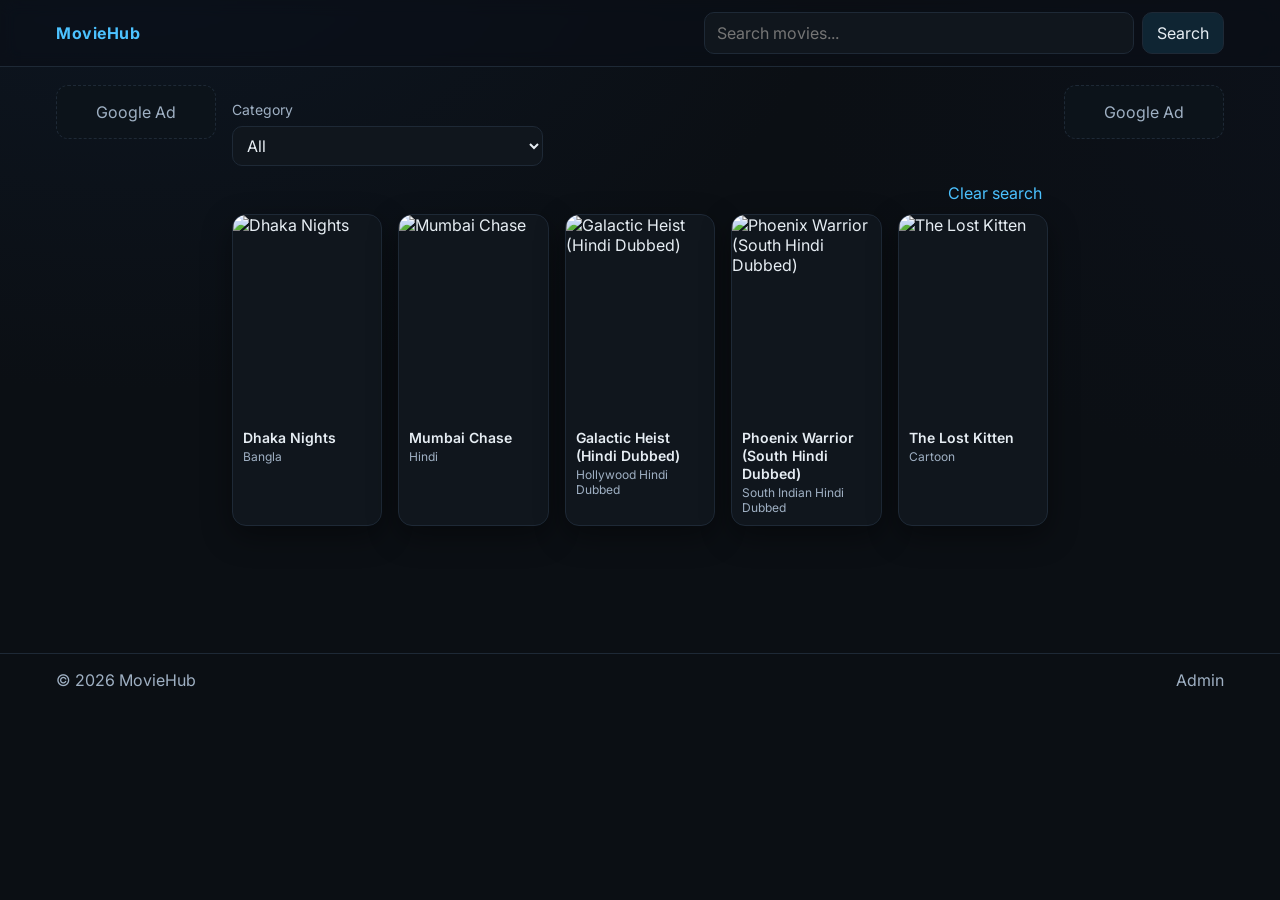
==== index.html @ c4b7de1a "feat: Add movie streaming and admin functionality Co-authored-by: testhellotest8 <testhellotest8@gma" ====
<!doctype html>
<html lang="en">
  <head>
    <meta charset="utf-8">
    <meta name="viewport" content="width=device-width, initial-scale=1">
    <title>MovieHub — Stream & Download</title>
    <link rel="preconnect" href="https://fonts.googleapis.com">
    <link rel="preconnect" href="https://fonts.gstatic.com" crossorigin>
    <link href="https://fonts.googleapis.com/css2?family=Inter:wght@400;500;600;700&display=swap" rel="stylesheet">
    <link rel="stylesheet" href="/assets/css/styles.css">
  </head>
  <body>
    <header class="site-header">
      <div class="header-inner">
        <a class="logo" href="/index.html">MovieHub</a>
        <form class="search" role="search" aria-label="Search movies">
          <input id="globalSearch" type="search" placeholder="Search movies..." autocomplete="off" />
          <button type="submit" aria-label="Search">Search</button>
        </form>
      </div>
    </header>

    <main class="layout">
      <aside class="ad-rail left" aria-label="Advertisement left">
        <div class="ad-box">Google Ad</div>
      </aside>
      <section class="content" id="homeContent">
        <div class="controls">
          <div class="category-filter">
            <label for="categorySelect">Category</label>
            <select id="categorySelect">
              <option value="all">All</option>
              <option value="Bangla">Bangla Movies</option>
              <option value="Hindi">Hindi Movies</option>
              <option value="Hollywood Hindi Dubbed">Hollywood Movies (Hindi Dubbed)</option>
              <option value="South Indian Hindi Dubbed">South Indian Movies (Hindi Dubbed)</option>
              <option value="Cartoon">Cartoon Movies</option>
            </select>
          </div>
        </div>

        <div id="resultsMeta" class="results-meta" hidden>
          <span id="resultsText"></span>
          <button id="clearSearch" class="link">Clear search</button>
        </div>

        <div id="movieGrid" class="movie-grid" aria-live="polite"></div>
      </section>
      <aside class="ad-rail right" aria-label="Advertisement right">
        <div class="ad-box">Google Ad</div>
      </aside>
    </main>

    <footer class="site-footer">
      <div class="footer-inner">
        <span>© <span id="year"></span> MovieHub</span>
        <a class="link" href="/admin.html">Admin</a>
      </div>
    </footer>

    <script src="/assets/js/app.js"></script>
    <script src="/assets/js/index.js"></script>
  </body>
  </html>
---- assets/css/styles.css ----
:root {
  --bg: #0b0f14;
  --bg-elev: #10161d;
  --text: #e6edf3;
  --muted: #9fb0c3;
  --brand: #4cc2ff;
  --brand-2: #7f5af0;
  --border: #1e2936;
  --success: #2dc071;
  --danger: #ff5d5d;
  --shadow: 0 10px 30px rgba(0,0,0,0.4);
}

* { box-sizing: border-box; }
html, body { height: 100%; }
body {
  margin: 0;
  font-family: Inter, system-ui, -apple-system, Segoe UI, Roboto, Ubuntu, Cantarell, Noto Sans, Helvetica, Arial, "Apple Color Emoji", "Segoe UI Emoji";
  color: var(--text);
  background: radial-gradient(1200px 800px at 10% -10%, #0d1622 0%, transparent 60%),
              radial-gradient(1200px 800px at 110% 10%, #0c111a 0%, transparent 50%),
              var(--bg);
}

img { max-width: 100%; display: block; }
button, input, select, textarea { font: inherit; color: inherit; }
a { color: inherit; text-decoration: none; }

.site-header {
  position: sticky; top: 0; z-index: 50;
  backdrop-filter: saturate(140%) blur(8px);
  background: rgba(10,14,20,0.6);
  border-bottom: 1px solid var(--border);
}
.header-inner {
  max-width: 1200px; margin: 0 auto; padding: 12px 16px;
  display: flex; align-items: center; gap: 16px; justify-content: space-between;
}
.logo { font-weight: 700; letter-spacing: 0.5px; color: var(--brand); }
.search { display: flex; gap: 8px; width: min(520px, 60vw); }
.search input {
  flex: 1; padding: 10px 12px; border-radius: 10px; border: 1px solid var(--border);
  background: var(--bg-elev); outline: none;
}
.search button { padding: 10px 14px; border-radius: 10px; border: 1px solid var(--border); background: #0f2533; color: var(--text); }

.layout { max-width: 1200px; margin: 18px auto; padding: 0 16px; display: grid; grid-template-columns: 160px 1fr 160px; gap: 16px; }
.layout .content { min-height: 60vh; }
.ad-rail { position: sticky; top: 68px; height: fit-content; }
.ad-box { border: 1px dashed var(--border); border-radius: 12px; padding: 16px; color: var(--muted); text-align: center; background: #0c131a; }

.controls { display: flex; align-items: center; justify-content: space-between; margin: 8px 0 16px; }
.category-filter select { padding: 8px 10px; border-radius: 10px; border: 1px solid var(--border); background: var(--bg-elev); }

.results-meta { display: flex; align-items: center; justify-content: space-between; margin: 10px 0; color: var(--muted); }
.results-meta .link { color: var(--brand); background: transparent; border: none; cursor: pointer; }

.movie-grid { display: grid; grid-template-columns: repeat(5, 1fr); gap: 16px; }
.movie-card { background: var(--bg-elev); border: 1px solid var(--border); border-radius: 14px; overflow: hidden; box-shadow: var(--shadow); transition: transform 0.2s; }
.movie-card:hover { transform: translateY(-2px); }
.movie-card img { width: 100%; aspect-ratio: 3/4; object-fit: cover; }
.movie-card .meta { padding: 10px; }
.movie-card .title { font-weight: 600; font-size: 14px; line-height: 1.3; margin: 6px 0 2px; }
.movie-card .category { color: var(--muted); font-size: 12px; }

.movie-hero { display: grid; grid-template-columns: 280px 1fr; gap: 20px; margin-top: 8px; }
.movie-hero img { border-radius: 16px; border: 1px solid var(--border); }
.hero-meta h1 { margin: 0; font-size: 28px; }
.muted { color: var(--muted); }
.hero-actions { display: flex; gap: 10px; margin-top: 12px; }
.primary { background: linear-gradient(90deg, var(--brand), var(--brand-2)); border: none; color: #06070a; font-weight: 700; padding: 10px 14px; border-radius: 12px; cursor: pointer; }
.secondary { border: 1px solid var(--border); padding: 10px 14px; border-radius: 12px; display: inline-flex; gap: 6px; align-items: center; }

.player { margin-top: 20px; background: #0a1219; border: 1px solid var(--border); border-radius: 14px; padding: 10px; }
.player video { width: 100%; border-radius: 10px; background: #000; }

.download-info { background: var(--bg-elev); border: 1px solid var(--border); border-radius: 12px; padding: 14px; }
.download-actions { margin-top: 12px; }

.site-footer { border-top: 1px solid var(--border); margin-top: 28px; }
.footer-inner { max-width: 1200px; margin: 0 auto; padding: 16px; display: flex; align-items: center; justify-content: space-between; color: var(--muted); }

.card { background: var(--bg-elev); border: 1px solid var(--border); border-radius: 14px; padding: 16px; }
.dashboard .grid { display: grid; grid-template-columns: 1fr 1fr; gap: 16px; }
.dashboard-header { display: flex; align-items: center; justify-content: space-between; margin-bottom: 12px; }
.admin-movie-list { display: grid; grid-template-columns: 1fr; gap: 10px; }
.admin-item { display: grid; grid-template-columns: 64px 1fr auto; gap: 12px; align-items: center; background: #0c141c; border: 1px solid var(--border); border-radius: 12px; padding: 8px; }
.admin-item img { width: 64px; height: 64px; object-fit: cover; border-radius: 8px; }
.admin-item .title { font-weight: 600; }
.admin-item .actions { display: flex; gap: 8px; }
.admin-item .danger { background: #2a0e12; border: 1px solid #3a1218; color: #ffb3b3; border-radius: 10px; padding: 8px 10px; cursor: pointer; }

label { display: grid; gap: 6px; margin: 8px 0; font-size: 14px; color: var(--muted); }
input[type="text"], input[type="url"], input[type="password"], textarea, select { padding: 10px 12px; border-radius: 10px; border: 1px solid var(--border); background: #0a131b; color: var(--text); }

/* Responsive */
@media (max-width: 1100px) {
  .movie-grid { grid-template-columns: repeat(4, 1fr); }
}
@media (max-width: 900px) {
  .layout { grid-template-columns: 1fr; }
  .ad-rail { display: none; }
  .movie-hero { grid-template-columns: 1fr; }
}
@media (max-width: 700px) {
  .movie-grid { grid-template-columns: repeat(3, 1fr); }
}
@media (max-width: 520px) {
  .movie-grid { grid-template-columns: repeat(2, 1fr); }
}
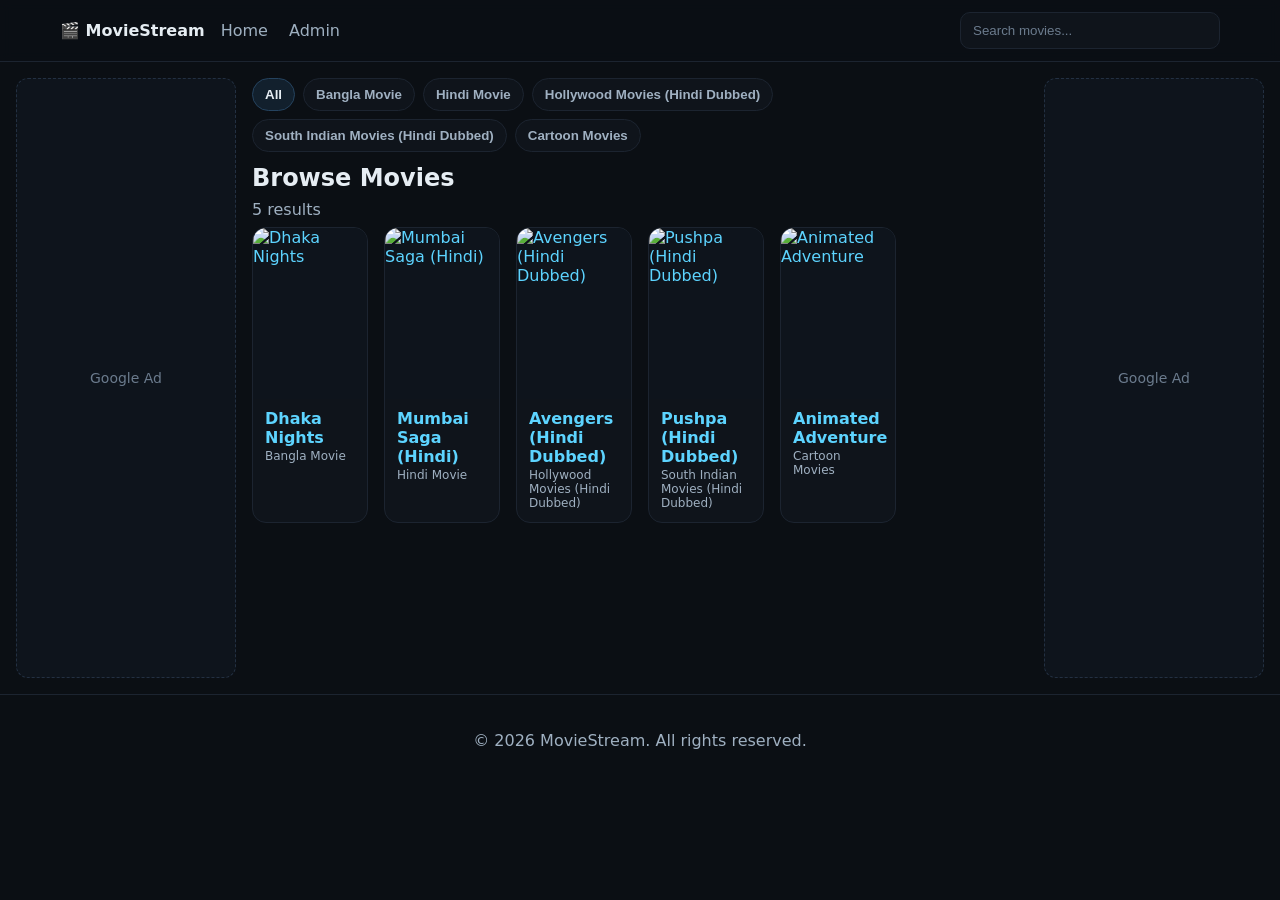
==== commit 0c4343f0: "feat: Add MovieStream website with admin panel Co-authored-by: dibenduroy2004 <dibenduroy2004@gmail." ====
--- a/index.html
+++ b/index.html
@@ -1,65 +1,48 @@
-<!doctype html>
+<!DOCTYPE html>
 <html lang="en">
-  <head>
-    <meta charset="utf-8">
-    <meta name="viewport" content="width=device-width, initial-scale=1">
-    <title>MovieHub — Stream & Download</title>
-    <link rel="preconnect" href="https://fonts.googleapis.com">
-    <link rel="preconnect" href="https://fonts.gstatic.com" crossorigin>
-    <link href="https://fonts.googleapis.com/css2?family=Inter:wght@400;500;600;700&display=swap" rel="stylesheet">
-    <link rel="stylesheet" href="/assets/css/styles.css">
-  </head>
-  <body>
-    <header class="site-header">
-      <div class="header-inner">
-        <a class="logo" href="/index.html">MovieHub</a>
-        <form class="search" role="search" aria-label="Search movies">
-          <input id="globalSearch" type="search" placeholder="Search movies..." autocomplete="off" />
-          <button type="submit" aria-label="Search">Search</button>
-        </form>
+<head>
+  <meta charset="UTF-8">
+  <meta name="viewport" content="width=device-width, initial-scale=1.0">
+  <title>MovieStream - Home</title>
+  <link rel="stylesheet" href="/assets/css/styles.css">
+  <meta name="theme-color" content="#0b0f14">
+</head>
+<body>
+  <header class="site-header">
+    <div class="header-inner">
+      <a class="brand" href="/index.html">🎬 MovieStream</a>
+      <nav class="nav-links">
+        <a href="/index.html">Home</a>
+        <a href="/admin.html">Admin</a>
+      </nav>
+      <div class="search">
+        <input id="globalSearch" type="search" placeholder="Search movies..." autocomplete="off" />
       </div>
-    </header>
+    </div>
+  </header>
 
-    <main class="layout">
-      <aside class="ad-rail left" aria-label="Advertisement left">
-        <div class="ad-box">Google Ad</div>
-      </aside>
-      <section class="content" id="homeContent">
-        <div class="controls">
-          <div class="category-filter">
-            <label for="categorySelect">Category</label>
-            <select id="categorySelect">
-              <option value="all">All</option>
-              <option value="Bangla">Bangla Movies</option>
-              <option value="Hindi">Hindi Movies</option>
-              <option value="Hollywood Hindi Dubbed">Hollywood Movies (Hindi Dubbed)</option>
-              <option value="South Indian Hindi Dubbed">South Indian Movies (Hindi Dubbed)</option>
-              <option value="Cartoon">Cartoon Movies</option>
-            </select>
-          </div>
-        </div>
+  <main class="layout">
+    <aside class="ad-slot ad-left" aria-label="Advertisement left">
+      <div class="ad-placeholder">Google Ad</div>
+    </aside>
+    <section class="content" id="homeContent">
+      <div class="categories" id="categoryChips"></div>
+      <h1 class="page-title">Browse Movies</h1>
+      <div id="resultsMeta" class="results-meta"></div>
+      <div class="grid" id="movieGrid"></div>
+    </section>
+    <aside class="ad-slot ad-right" aria-label="Advertisement right">
+      <div class="ad-placeholder">Google Ad</div>
+    </aside>
+  </main>
 
-        <div id="resultsMeta" class="results-meta" hidden>
-          <span id="resultsText"></span>
-          <button id="clearSearch" class="link">Clear search</button>
-        </div>
+  <footer class="site-footer">
+    <p>© <span id="year"></span> MovieStream. All rights reserved.</p>
+  </footer>
 
-        <div id="movieGrid" class="movie-grid" aria-live="polite"></div>
-      </section>
-      <aside class="ad-rail right" aria-label="Advertisement right">
-        <div class="ad-box">Google Ad</div>
-      </aside>
-    </main>
+  <script src="/assets/js/data.js"></script>
+  <script src="/assets/js/app.js"></script>
+  <script src="/assets/js/home.js"></script>
+</body>
+</html>
 
-    <footer class="site-footer">
-      <div class="footer-inner">
-        <span>© <span id="year"></span> MovieHub</span>
-        <a class="link" href="/admin.html">Admin</a>
-      </div>
-    </footer>
-
-    <script src="/assets/js/app.js"></script>
-    <script src="/assets/js/index.js"></script>
-  </body>
-  </html>
-
--- a/assets/css/styles.css
+++ b/assets/css/styles.css
@@ -1,111 +1,178 @@
+/* Dark theme base */
 :root {
   --bg: #0b0f14;
-  --bg-elev: #10161d;
+  --bg-elev: #0f141b;
   --text: #e6edf3;
-  --muted: #9fb0c3;
-  --brand: #4cc2ff;
-  --brand-2: #7f5af0;
-  --border: #1e2936;
-  --success: #2dc071;
-  --danger: #ff5d5d;
-  --shadow: 0 10px 30px rgba(0,0,0,0.4);
+  --muted: #9fb0c1;
+  --brand: #5dd4ff;
+  --accent: #8b5cf6;
+  --danger: #ff6b6b;
+  --card: #0f141b;
+  --border: #1c2430;
 }
 
 * { box-sizing: border-box; }
 html, body { height: 100%; }
 body {
   margin: 0;
-  font-family: Inter, system-ui, -apple-system, Segoe UI, Roboto, Ubuntu, Cantarell, Noto Sans, Helvetica, Arial, "Apple Color Emoji", "Segoe UI Emoji";
+  font-family: ui-sans-serif, system-ui, -apple-system, Segoe UI, Roboto, Ubuntu, Cantarell, Noto Sans, Helvetica Neue, Arial, "Apple Color Emoji", "Segoe UI Emoji";
+  background: var(--bg);
   color: var(--text);
-  background: radial-gradient(1200px 800px at 10% -10%, #0d1622 0%, transparent 60%),
-              radial-gradient(1200px 800px at 110% 10%, #0c111a 0%, transparent 50%),
-              var(--bg);
 }
 
-img { max-width: 100%; display: block; }
-button, input, select, textarea { font: inherit; color: inherit; }
-a { color: inherit; text-decoration: none; }
+a { color: var(--brand); text-decoration: none; }
+a:hover { text-decoration: underline; }
 
 .site-header {
-  position: sticky; top: 0; z-index: 50;
-  backdrop-filter: saturate(140%) blur(8px);
-  background: rgba(10,14,20,0.6);
+  position: sticky;
+  top: 0;
+  z-index: 50;
+  background: rgba(11,15,20,0.9);
+  backdrop-filter: saturate(1.2) blur(6px);
   border-bottom: 1px solid var(--border);
 }
 .header-inner {
-  max-width: 1200px; margin: 0 auto; padding: 12px 16px;
-  display: flex; align-items: center; gap: 16px; justify-content: space-between;
+  display: grid;
+  grid-template-columns: auto 1fr auto;
+  gap: 16px;
+  align-items: center;
+  padding: 12px 20px;
+  max-width: 1200px;
+  margin: 0 auto;
 }
-.logo { font-weight: 700; letter-spacing: 0.5px; color: var(--brand); }
-.search { display: flex; gap: 8px; width: min(520px, 60vw); }
+.brand { font-weight: 800; color: var(--text); }
+.nav-links a { margin-right: 16px; color: var(--muted); }
+.nav-links a[aria-current="page"] { color: var(--text); font-weight: 600; }
 .search input {
-  flex: 1; padding: 10px 12px; border-radius: 10px; border: 1px solid var(--border);
-  background: var(--bg-elev); outline: none;
+  width: 260px;
+  padding: 10px 12px;
+  border-radius: 10px;
+  background: var(--bg-elev);
+  border: 1px solid var(--border);
+  color: var(--text);
 }
-.search button { padding: 10px 14px; border-radius: 10px; border: 1px solid var(--border); background: #0f2533; color: var(--text); }
+.search input::placeholder { color: #6b7b8d; }
 
-.layout { max-width: 1200px; margin: 18px auto; padding: 0 16px; display: grid; grid-template-columns: 160px 1fr 160px; gap: 16px; }
-.layout .content { min-height: 60vh; }
-.ad-rail { position: sticky; top: 68px; height: fit-content; }
-.ad-box { border: 1px dashed var(--border); border-radius: 12px; padding: 16px; color: var(--muted); text-align: center; background: #0c131a; }
+.layout {
+  display: grid;
+  grid-template-columns: 220px minmax(0, 1fr) 220px;
+  gap: 16px;
+  max-width: 1400px;
+  padding: 16px;
+  margin: 0 auto;
+}
+.ad-slot { position: sticky; top: 72px; align-self: start; }
+.ad-placeholder {
+  height: 600px;
+  background: #0e141c;
+  border: 1px dashed #233042;
+  border-radius: 12px;
+  color: #6b7b8d;
+  display: flex;
+  align-items: center;
+  justify-content: center;
+  font-size: 14px;
+}
 
-.controls { display: flex; align-items: center; justify-content: space-between; margin: 8px 0 16px; }
-.category-filter select { padding: 8px 10px; border-radius: 10px; border: 1px solid var(--border); background: var(--bg-elev); }
+.content { min-height: 60vh; }
+.page-title { margin: 12px 0 8px; }
+.results-meta { color: var(--muted); margin-bottom: 8px; }
 
-.results-meta { display: flex; align-items: center; justify-content: space-between; margin: 10px 0; color: var(--muted); }
-.results-meta .link { color: var(--brand); background: transparent; border: none; cursor: pointer; }
+.categories { display: flex; flex-wrap: wrap; gap: 8px; margin-bottom: 12px; }
+.chip {
+  padding: 8px 12px;
+  border-radius: 1000px;
+  background: var(--bg-elev);
+  border: 1px solid var(--border);
+  color: var(--muted);
+  cursor: pointer;
+}
+.chip.active { background: #12202d; color: var(--text); border-color: #25435f; }
 
-.movie-grid { display: grid; grid-template-columns: repeat(5, 1fr); gap: 16px; }
-.movie-card { background: var(--bg-elev); border: 1px solid var(--border); border-radius: 14px; overflow: hidden; box-shadow: var(--shadow); transition: transform 0.2s; }
-.movie-card:hover { transform: translateY(-2px); }
-.movie-card img { width: 100%; aspect-ratio: 3/4; object-fit: cover; }
-.movie-card .meta { padding: 10px; }
-.movie-card .title { font-weight: 600; font-size: 14px; line-height: 1.3; margin: 6px 0 2px; }
-.movie-card .category { color: var(--muted); font-size: 12px; }
+.grid {
+  display: grid;
+  grid-template-columns: repeat(6, 1fr);
+  gap: 16px;
+}
+.card {
+  background: var(--card);
+  border: 1px solid var(--border);
+  border-radius: 14px;
+  padding: 14px;
+}
+.movie-card { overflow: hidden; padding: 0; }
+.thumb {
+  position: relative;
+  width: 100%;
+  padding-top: 150%;
+  background: #0e141c;
+}
+.thumb img {
+  position: absolute;
+  inset: 0;
+  width: 100%;
+  height: 100%;
+  object-fit: cover;
+}
+.movie-meta { padding: 10px 12px 12px; }
+.movie-title { font-weight: 600; }
+.movie-category { color: var(--muted); font-size: 12px; margin-top: 2px; }
 
-.movie-hero { display: grid; grid-template-columns: 280px 1fr; gap: 20px; margin-top: 8px; }
-.movie-hero img { border-radius: 16px; border: 1px solid var(--border); }
-.hero-meta h1 { margin: 0; font-size: 28px; }
-.muted { color: var(--muted); }
-.hero-actions { display: flex; gap: 10px; margin-top: 12px; }
-.primary { background: linear-gradient(90deg, var(--brand), var(--brand-2)); border: none; color: #06070a; font-weight: 700; padding: 10px 14px; border-radius: 12px; cursor: pointer; }
-.secondary { border: 1px solid var(--border); padding: 10px 14px; border-radius: 12px; display: inline-flex; gap: 6px; align-items: center; }
+.movie-detail { display: grid; grid-template-columns: 240px 1fr; gap: 16px; }
+.movie-detail .poster { width: 100%; border-radius: 12px; border: 1px solid var(--border); }
+.movie-actions { display: flex; gap: 10px; margin: 12px 0; }
+button, .btn {
+  background: var(--brand);
+  color: #07131b;
+  border: none;
+  padding: 10px 14px;
+  border-radius: 10px;
+  cursor: pointer;
+  font-weight: 700;
+}
+button.secondary { background: #1e2a36; color: var(--text); border: 1px solid var(--border); }
+button.danger { background: var(--danger); color: #1b0909; }
+.video-section { margin-top: 12px; }
+.video-section video { width: 100%; max-height: 65vh; background: #000; border-radius: 12px; border: 1px solid var(--border); }
 
-.player { margin-top: 20px; background: #0a1219; border: 1px solid var(--border); border-radius: 14px; padding: 10px; }
-.player video { width: 100%; border-radius: 10px; background: #000; }
+.breadcrumb { color: var(--muted); margin-bottom: 8px; font-size: 14px; }
 
-.download-info { background: var(--bg-elev); border: 1px solid var(--border); border-radius: 12px; padding: 14px; }
-.download-actions { margin-top: 12px; }
+.site-footer { border-top: 1px solid var(--border); color: var(--muted); padding: 20px; text-align: center; }
 
-.site-footer { border-top: 1px solid var(--border); margin-top: 28px; }
-.footer-inner { max-width: 1200px; margin: 0 auto; padding: 16px; display: flex; align-items: center; justify-content: space-between; color: var(--muted); }
-
-.card { background: var(--bg-elev); border: 1px solid var(--border); border-radius: 14px; padding: 16px; }
-.dashboard .grid { display: grid; grid-template-columns: 1fr 1fr; gap: 16px; }
-.dashboard-header { display: flex; align-items: center; justify-content: space-between; margin-bottom: 12px; }
-.admin-movie-list { display: grid; grid-template-columns: 1fr; gap: 10px; }
-.admin-item { display: grid; grid-template-columns: 64px 1fr auto; gap: 12px; align-items: center; background: #0c141c; border: 1px solid var(--border); border-radius: 12px; padding: 8px; }
-.admin-item img { width: 64px; height: 64px; object-fit: cover; border-radius: 8px; }
-.admin-item .title { font-weight: 600; }
-.admin-item .actions { display: flex; gap: 8px; }
-.admin-item .danger { background: #2a0e12; border: 1px solid #3a1218; color: #ffb3b3; border-radius: 10px; padding: 8px 10px; cursor: pointer; }
-
-label { display: grid; gap: 6px; margin: 8px 0; font-size: 14px; color: var(--muted); }
-input[type="text"], input[type="url"], input[type="password"], textarea, select { padding: 10px 12px; border-radius: 10px; border: 1px solid var(--border); background: #0a131b; color: var(--text); }
+/* Forms */
+.form-grid { display: grid; grid-template-columns: repeat(2, 1fr); gap: 12px; }
+.form-grid label { display: grid; gap: 6px; font-size: 14px; color: var(--muted); }
+.form-grid input, .form-grid select, .form-grid textarea {
+  padding: 10px 12px;
+  border-radius: 10px;
+  background: var(--bg-elev);
+  border: 1px solid var(--border);
+  color: var(--text);
+}
+.form-actions { grid-column: 1 / -1; display: flex; gap: 10px; }
+.list { display: grid; gap: 10px; }
+.list-item { display: grid; grid-template-columns: 56px 1fr auto; gap: 12px; align-items: center; padding: 8px; border: 1px solid var(--border); border-radius: 10px; }
+.list-item img { width: 56px; height: 56px; object-fit: cover; border-radius: 6px; }
+.list-item-title { font-weight: 600; }
+.list-item-meta { color: var(--muted); font-size: 12px; }
+.admin-sections { display: grid; grid-template-columns: 1fr; gap: 16px; }
 
 /* Responsive */
-@media (max-width: 1100px) {
-  .movie-grid { grid-template-columns: repeat(4, 1fr); }
+@media (max-width: 1200px) {
+  .layout { grid-template-columns: 160px minmax(0, 1fr) 160px; }
+  .grid { grid-template-columns: repeat(5, 1fr); }
 }
-@media (max-width: 900px) {
-  .layout { grid-template-columns: 1fr; }
-  .ad-rail { display: none; }
-  .movie-hero { grid-template-columns: 1fr; }
+@media (max-width: 980px) {
+  .layout { grid-template-columns: minmax(0, 1fr); }
+  .ad-slot { display: none; }
+  .grid { grid-template-columns: repeat(3, 1fr); }
+  .movie-detail { grid-template-columns: 1fr; }
+  .header-inner { grid-template-columns: auto 1fr; }
+  .nav-links { display: none; }
 }
-@media (max-width: 700px) {
-  .movie-grid { grid-template-columns: repeat(3, 1fr); }
-}
-@media (max-width: 520px) {
-  .movie-grid { grid-template-columns: repeat(2, 1fr); }
+@media (max-width: 640px) {
+  .grid { grid-template-columns: repeat(2, 1fr); }
+  .form-grid { grid-template-columns: 1fr; }
+  .search input { width: 100%; }
 }
 
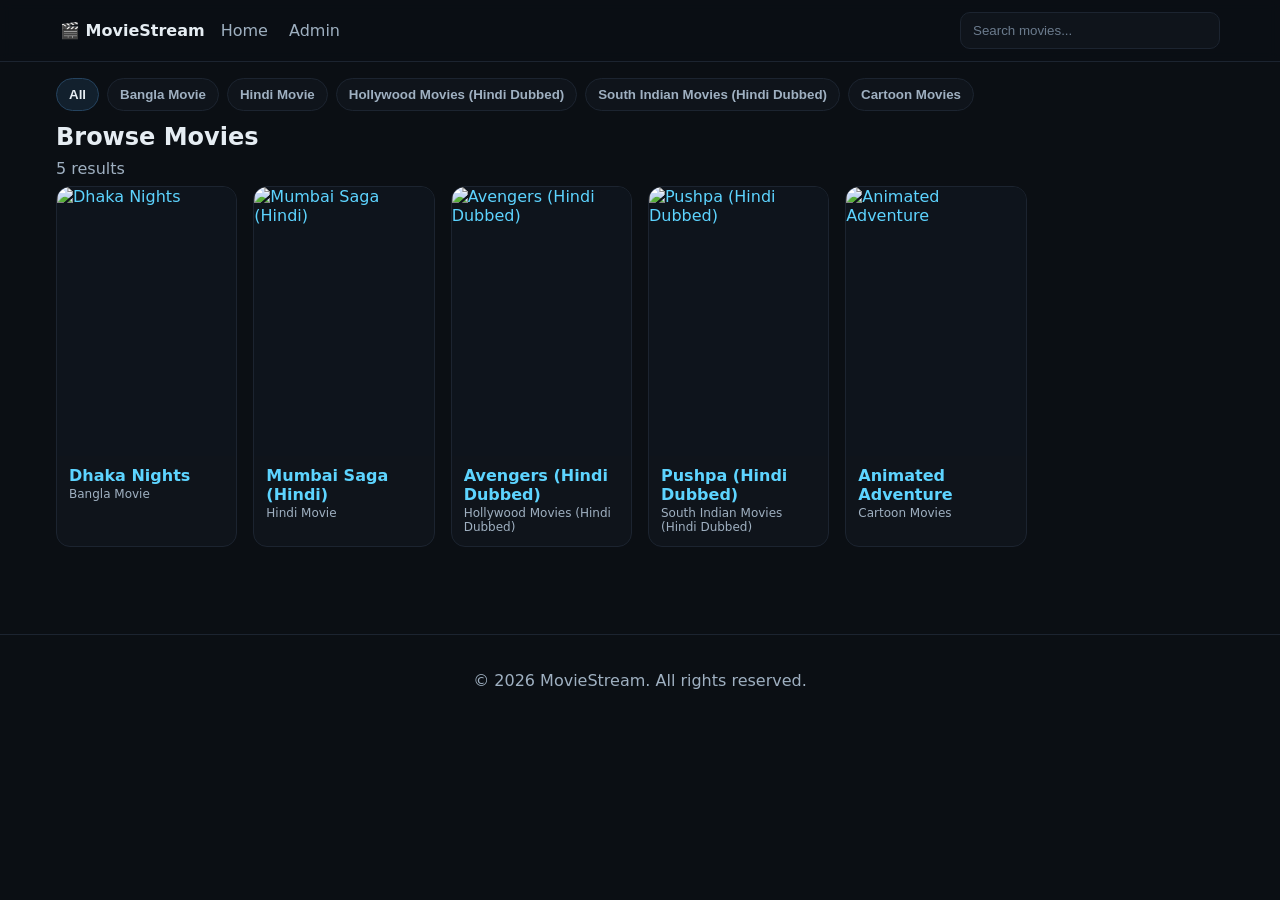
==== commit fee9cedb: "Remove ad slots and adjust layout for responsiveness Co-authored-by: dibenduroy2004 <dibenduroy2004@" ====
--- a/index.html
+++ b/index.html
@@ -22,18 +22,12 @@
   </header>
 
   <main class="layout">
-    <aside class="ad-slot ad-left" aria-label="Advertisement left">
-      <div class="ad-placeholder">Google Ad</div>
-    </aside>
     <section class="content" id="homeContent">
       <div class="categories" id="categoryChips"></div>
       <h1 class="page-title">Browse Movies</h1>
       <div id="resultsMeta" class="results-meta"></div>
       <div class="grid" id="movieGrid"></div>
     </section>
-    <aside class="ad-slot ad-right" aria-label="Advertisement right">
-      <div class="ad-placeholder">Google Ad</div>
-    </aside>
   </main>
 
   <footer class="site-footer">
--- a/assets/css/styles.css
+++ b/assets/css/styles.css
@@ -55,23 +55,11 @@
 
 .layout {
   display: grid;
-  grid-template-columns: 220px minmax(0, 1fr) 220px;
+  grid-template-columns: minmax(0, 1fr);
   gap: 16px;
-  max-width: 1400px;
+  max-width: 1200px;
   padding: 16px;
   margin: 0 auto;
-}
-.ad-slot { position: sticky; top: 72px; align-self: start; }
-.ad-placeholder {
-  height: 600px;
-  background: #0e141c;
-  border: 1px dashed #233042;
-  border-radius: 12px;
-  color: #6b7b8d;
-  display: flex;
-  align-items: center;
-  justify-content: center;
-  font-size: 14px;
 }
 
 .content { min-height: 60vh; }
@@ -91,7 +79,7 @@
 
 .grid {
   display: grid;
-  grid-template-columns: repeat(6, 1fr);
+  grid-template-columns: repeat(auto-fill, minmax(180px, 1fr));
   gap: 16px;
 }
 .card {
@@ -99,6 +87,7 @@
   border: 1px solid var(--border);
   border-radius: 14px;
   padding: 14px;
+  display: block;
 }
 .movie-card { overflow: hidden; padding: 0; }
 .thumb {
